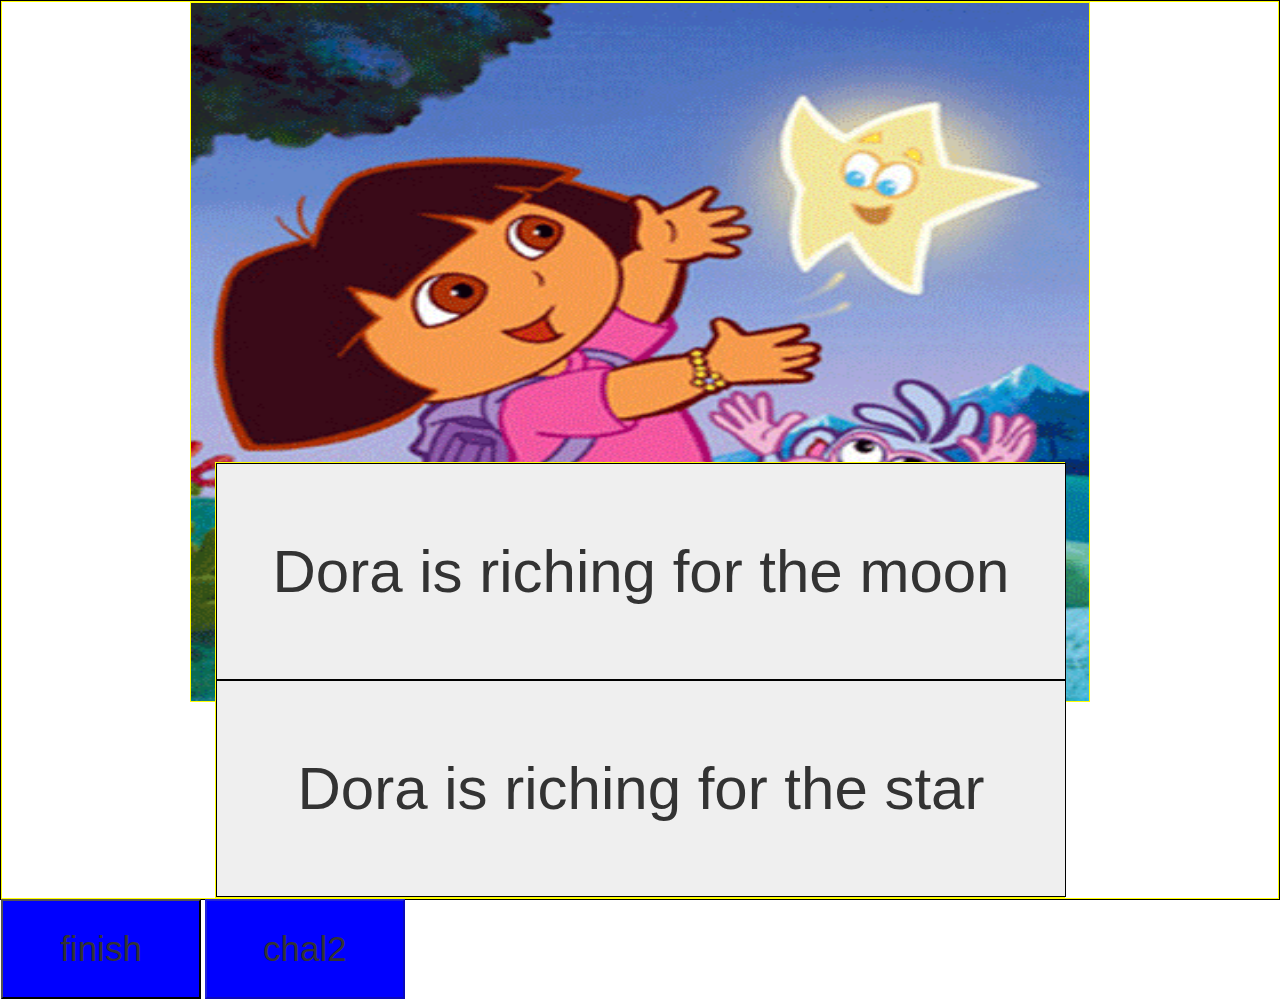
==== chal1.html @ 5717b388 "first commit" ====
<!DOCTYPE html>
<html lang="en">
<head>
    <meta charset="UTF-8">

     <link rel="stylesheet" href="stylesheets/main.css"/>
    <title>Document</title>
    

    <title>Game 1</title>

</head>

<body>
   
    <main class ="game1Container">
        <div class ="game1Img" >

        </div>
        <div class="game1Ans">
                <button  type="button" class="ans1" id="ans1" onclick="button1Clicked(this.value, this.id)">Dora loren ipsum</button>
                <button type="button" class="ans2" id="ans2" onclick="button2Clicked(this.value, this.id)">Dora loren ipsum</button>
        </div>
    </main>

    <button id="chal2" type="button" class="finishChal" onclick="finishChal(this.id)">finish</button>
    <button id="chal2" type="button" disabled class="chals chal2" onclick="goToNextLevel(this.id)">chal2 <div class="locked" ></div> </button>

</body>
<script src="lib/jquery/jquery.js"></script>
<script src="lib/jquery/jquery-ui.min.js"></script>
<script src="lib/jquery/jquery.ui.touch-punch.min.js"></script>

<script src="js/chal1.js"></script>
<script src="js/chal.js"></script>

</html>
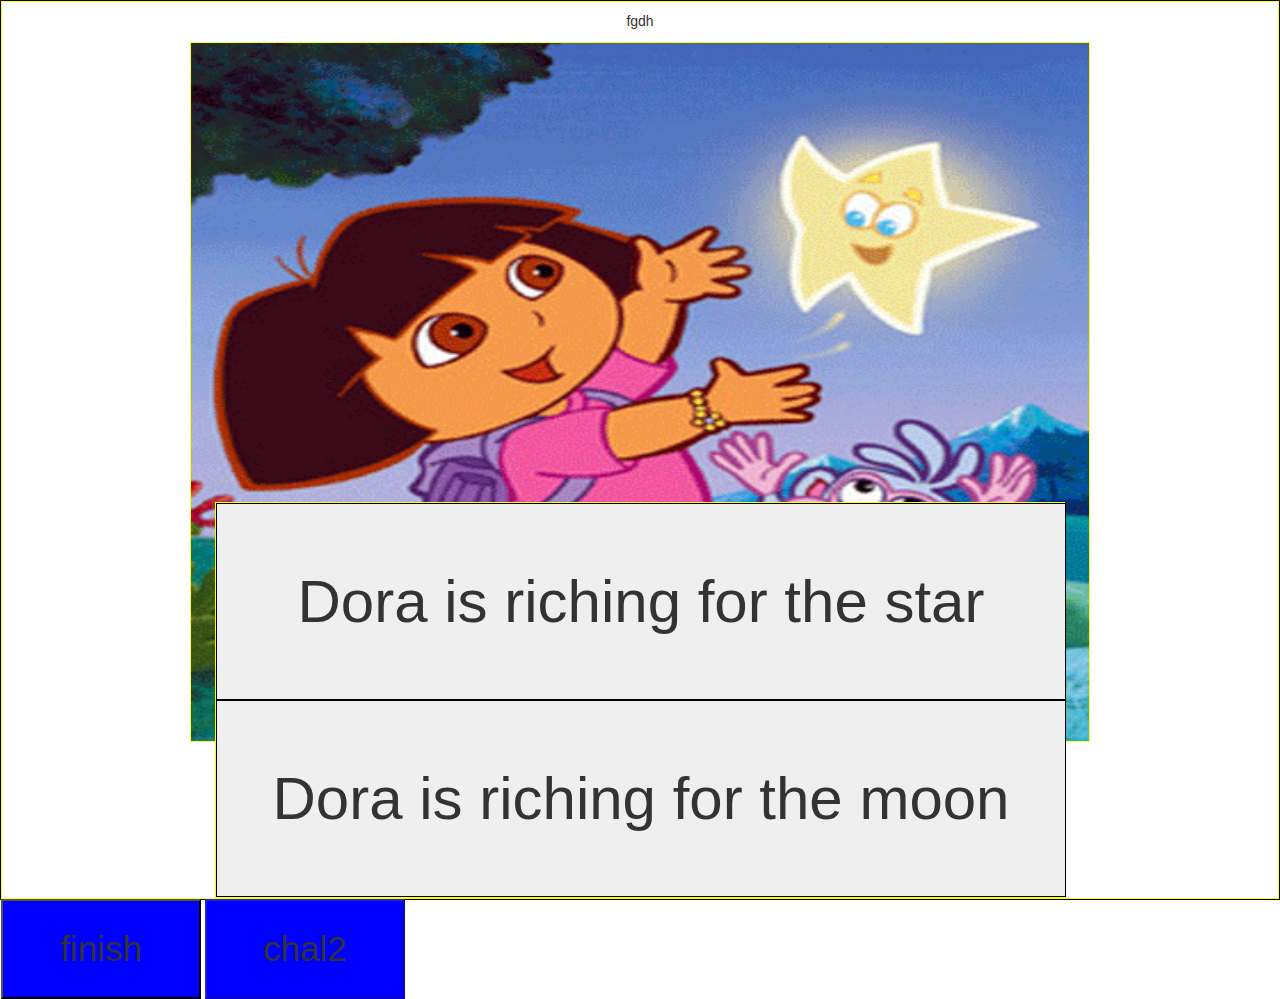
==== commit 1a285ae9: "level heml chal 3" ====
--- a/chal1.html
+++ b/chal1.html
@@ -14,6 +14,7 @@
 <body>
    
     <main class ="game1Container">
+        <header class="level">fgdh</header>      
         <div class ="game1Img" >
 
         </div>
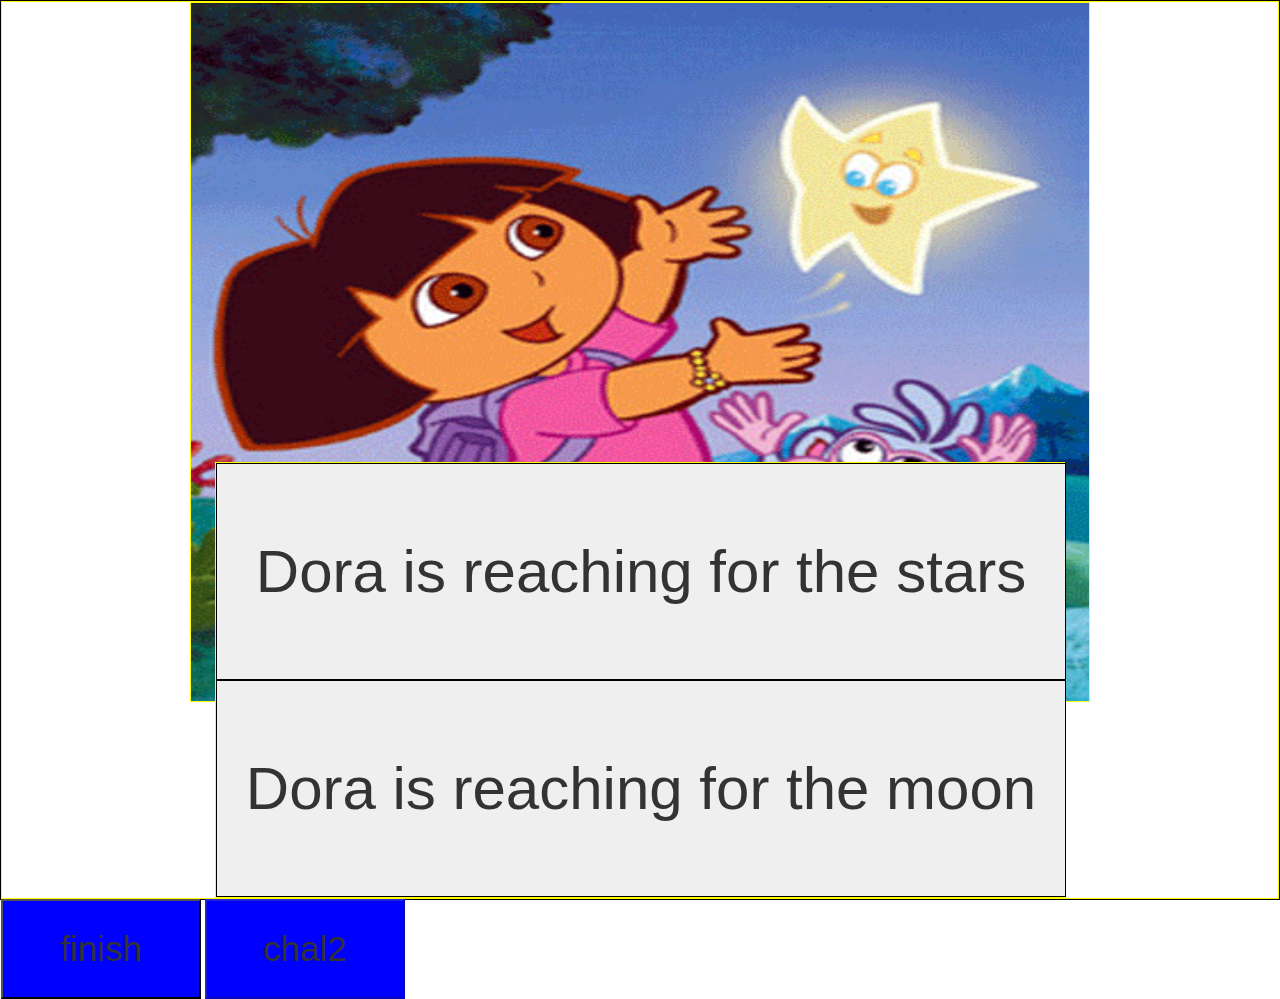
==== commit 1a490b79: "dora has new quess" ====
--- a/chal1.html
+++ b/chal1.html
@@ -14,7 +14,7 @@
 <body>
    
     <main class ="game1Container">
-        <header class="level">fgdh</header>      
+            
         <div class ="game1Img" >
 
         </div>
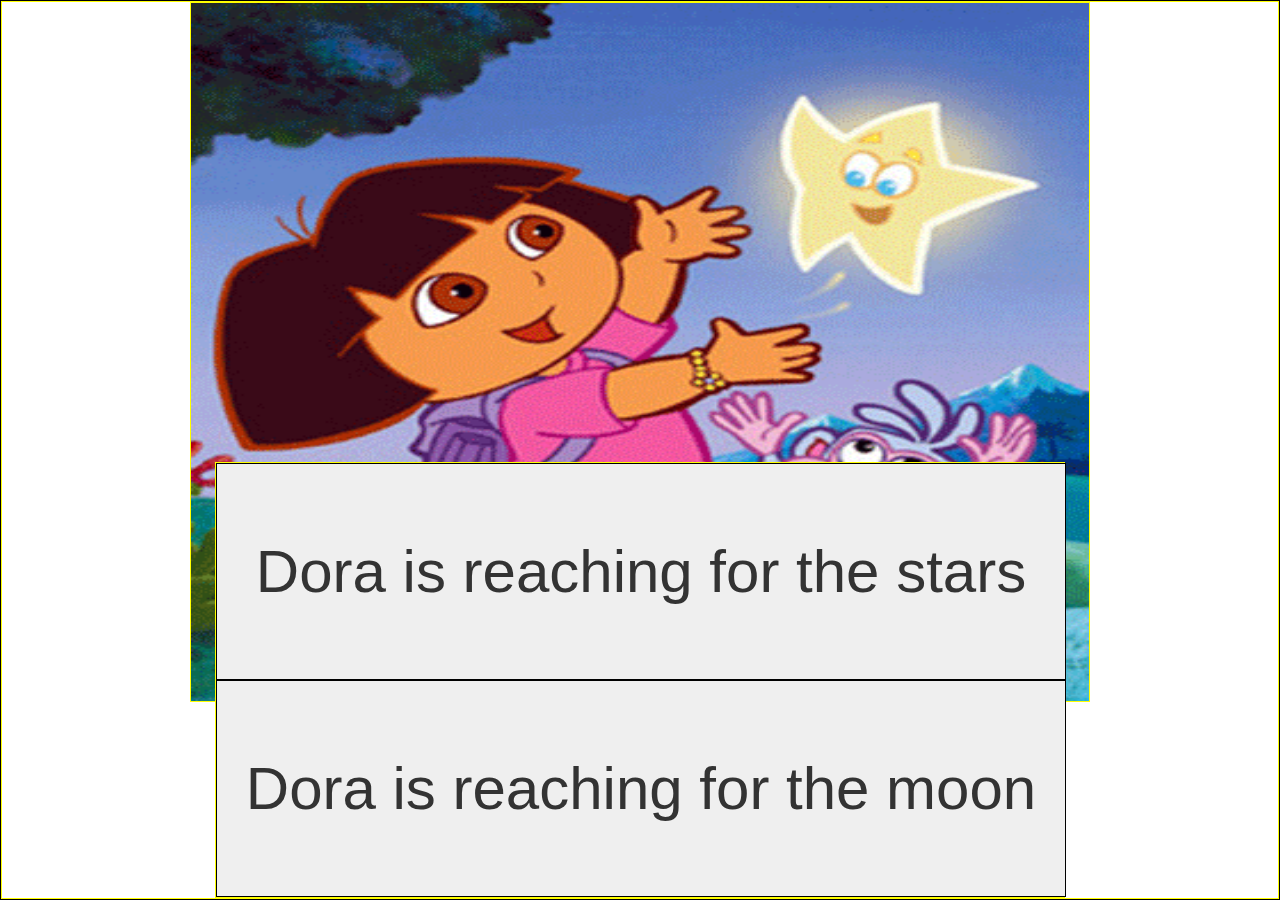
==== commit 285f2de4: "flow game 1" ====
--- a/chal1.html
+++ b/chal1.html
@@ -24,8 +24,8 @@
         </div>
     </main>
 
-    <button id="chal2" type="button" class="finishChal" onclick="finishChal(this.id)">finish</button>
-    <button id="chal2" type="button" disabled class="chals chal2" onclick="goToNextLevel(this.id)">chal2 <div class="locked" ></div> </button>
+    <!--<button id="chal2" type="button" class="finishChal" onclick="finishChal(this.id)">finish</button>-->
+    <!--<button id="chal2" type="button" disabled class="chals chal2" onclick="goToNextLevel(this.id)">chal2 <div class="locked" ></div> </button>-->
 
 </body>
 <script src="lib/jquery/jquery.js"></script>
